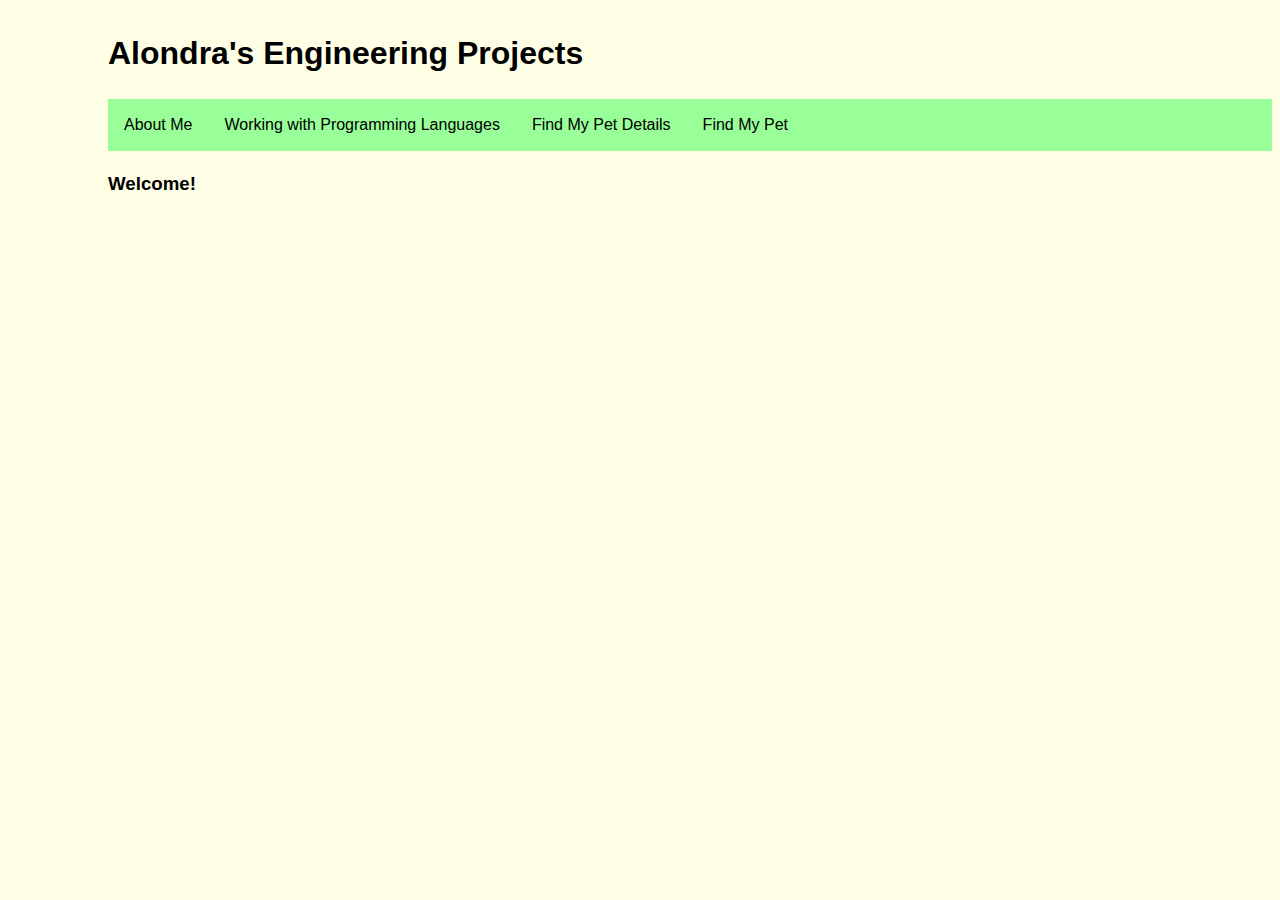
==== index.html @ 6d50bc16 "Update index.html" ====
<!DOCTYPE html>
<html>
      <head>
             <tilte> <h1> Alondra's Engineering Projects </h1> </tilte>
              <!-- link to main stylesheet -->
              <link rel="stylesheet" type="text/css" href="main.css">
        </head>    

<!--<body>
      <ul class="topnav" id="myTopnav">
  <li><a href="1.html">About Me</a></li>
  <li><a href="2.html">Working with Programming Languages</a></li>     
           <li><a href="3.html">Project Proposal</a></li>
  <li><a href="4.html">Project Budget</a></li>
            <li><a href="5.html">Project Schedule</a></li>
                 <li><a href="6.html">Find My Pet</a></li>
  <li class="icon">
    <a href="javascript:void(0);" onclick="myFunction()">&#9776;</a>
  </li>
</ul>
 
        </body> -->
     
  
<html>
<head>
<style>
ul {
    list-style-type: none;
    margin: 0;
    padding: 0;
    overflow: hidden;
    background-color: #99ff99;
}

li {
    float: left;
}

li a, .dropbtn {
    display: inline-block;
    color: Black;
    text-align: center;
    padding: 14px 16px;
    text-decoration: none;
}

li a:hover, .dropdown:hover .dropbtn {
    background-color: #00cc00;
}

li.dropdown {
    display: inline-block;
}

.dropdown-content {
    display: none;
    position: absolute;
    background-color: #99ff99;
    min-width: 160px;
    box-shadow: 0px 8px 16px 0px rgba(0,0,0,0.2);
    z-index: 1;
}

.dropdown-content a {
    color: black;
    padding: 12px 16px;
    text-decoration: none;
    display: block;
    text-align: left;
}

.dropdown-content a:hover {background-color: #00cc00}

.show {display:block;}
</style>
</head>
<body>

<ul>
<li><a href="1.html">About Me</a></li>
  <li><a href="2.html">Working with Programming Languages</a></li>     
               
  <li class="dropdown">
    <a href="javascript:void(0)" class="dropbtn" onclick="myFunction()">Find My Pet Details</a>
    <div class="dropdown-content" id="myDropdown">
      <a href="3.html">Project Proposal</a>
      <a href="4.html">Project Budget</a>
      <a href="5.html">Project Schedule</a>
          <a href= "7.html">Project Updates</a>
    </div>             
  </li>
             <li><a href="6.html">Find My Pet</a></li>
</ul>

<h3>Welcome!</h3>


<script>
/* When the user clicks on the button, 
toggle between hiding and showing the dropdown content */
function myFunction() {
    document.getElementById("myDropdown").classList.toggle("show");
}

// Close the dropdown if the user clicks outside of it
window.onclick = function(e) {
  if (!e.target.matches('.dropbtn')) {

    var dropdowns = document.getElementsByClassName("dropdown-content");
    for (var d = 0; d < dropdowns.length; d++) {
      var openDropdown = dropdowns[d];
      if (openDropdown.classList.contains('show')) {
        openDropdown.classList.remove('show');
      }
    }
  }
}
</script>

</body>
</html>
---- main.css ----
html, body {
  min-height: 100%;
  display: flex;
  flex-direction: column;
  font-weight: 300;
  line-height: 1.5;
  padding-left:50px;
}

body {
  font-family: 'Lato', sans-serif;
  background-color: #ffffe6;
  margin: center;
}
.image { 
   position: relative; 
   width: 100%; /* for IE 6 */
}

h2 { 
   position: absolute; 
   top: 200px; 
   left: 0; 
   width: 100%; 
}
.life
ul {
    list-style-type: none;
    margin: center;
    padding-left: 100px;
}

/* Remove margins and padding from the list, and add a black background color */
ul.topnav {
    list-style-type: none;
    margin: 0;
    padding: 0;
    overflow: hidden;
    background-color: #99ff99;
}

/* Float the list items side by side */
ul.topnav li {float: left;}

/* Style the links inside the list items */
ul.topnav li a {
    display: inline-block;
    color: #000000;
    text-align: center;
    padding: 14px 16px;
    text-decoration: none;
    transition: 0.3s;
    font-size: 17px;
}

/* Change background color of links on hover */
ul.topnav li a:hover {background-color: #2eb82e;}

/* Hide the list item that contains the link that should open and close the topnav on small screens */
ul.topnav li.icon {display: none;}

.OKAY{
    padding-right: 30px;
    padding-left: 30px;
} 
/* This is the css code for my second style sheet for the sign up page
*, *:before, *:after {
  -moz-box-sizing: border-box;
  -webkit-box-sizing: border-box;
  box-sizing: border-box;
}

body {
  font-family: 'Nunito', sans-serif;
  color: #384047;
}

form {
  max-width: 300px;
  margin: 10px auto;
  padding: 10px 20px;
  background: #f4f7f8;
  border-radius: 8px;
}

h1 {
  margin: 0 0 30px 0;
  text-align: center;
}

input[type="text"],
input[type="password"],
input[type="date"],
input[type="datetime"],
input[type="email"],
input[type="number"],
input[type="search"],
input[type="tel"],
input[type="time"],
input[type="url"],
textarea,
select {
  background: rgba(255,255,255,0.1);
  border: none;
  font-size: 16px;
  height: auto;
  margin: 0;
  outline: 0;
  padding: 15px;
  width: 100%;
  background-color: #e8eeef;
  color: #8a97a0;
  box-shadow: 0 1px 0 rgba(0,0,0,0.03) inset;
  margin-bottom: 30px;
}

input[type="radio"],
input[type="checkbox"] {
  margin: 0 4px 8px 0;
}

select {
  padding: 6px;
  height: 32px;
  border-radius: 2px;
}

button {
  padding: 19px 39px 18px 39px;
  color: #FFF;
  background-color: #4bc970;
  font-size: 18px;
  text-align: center;
  font-style: normal;
  border-radius: 5px;
  width: 100%;
  border: 1px solid #3ac162;
  border-width: 1px 1px 3px;
  box-shadow: 0 -1px 0 rgba(255,255,255,0.1) inset;
  margin-bottom: 10px;
}

fieldset {
  margin-bottom: 30px;
  border: none;
}

legend {
  font-size: 1.4em;
  margin-bottom: 10px;
}

label {
  display: block;
  margin-bottom: 8px;
}

label.light {
  font-weight: 300;
  display: inline;
}

.number {
  background-color: #5fcf80;
  color: #fff;
  height: 30px;
  width: 30px;
  display: inline-block;
  font-size: 0.8em;
  margin-right: 4px;
  line-height: 30px;
  text-align: center;
  text-shadow: 0 1px 0 rgba(255,255,255,0.2);
  border-radius: 100%;
}

@media screen and (min-width: 480px) {

  form {
    max-width: 480px;
  }

} */
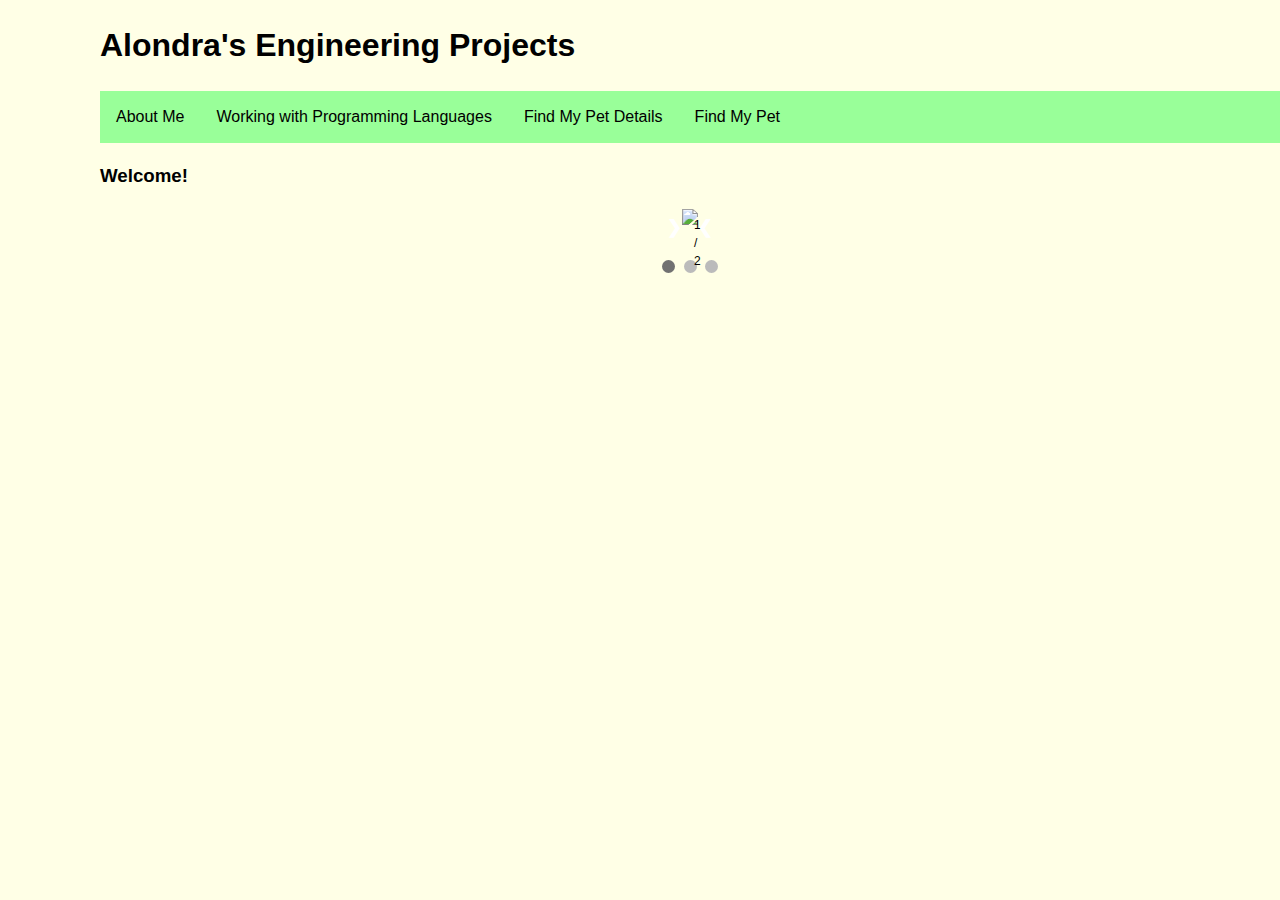
==== commit 7dce0dd2: "Update index.html" ====
--- a/index.html
+++ b/index.html
@@ -117,6 +117,171 @@
   }
 }
 </script>
+      
+      <head>
+<meta name="viewport" content="width=device-width, initial-scale=1">
+<style>
+* {box-sizing:border-box}
+body {font-family: Verdana,sans-serif;margin:0}
+.mySlides {display:none}
+
+/* Slideshow container */
+.slideshow-container {
+  max-width: 1000px;
+  position: relative;
+  margin: auto;
+}
+
+/* Next & previous buttons */
+.prev, .next {
+  cursor: pointer;
+  position: absolute;
+  top: 50%;
+  width: auto;
+  padding: 16px;
+  margin-top: -22px;
+  color: white;
+  font-weight: bold;
+  font-size: 18px;
+  transition: 0.6s ease;
+  border-radius: 0 3px 3px 0;
+}
+
+/* Position the "next button" to the right */
+.next {
+  right: 0;
+  border-radius: 3px 0 0 3px;
+}
+
+/* On hover, add a black background color with a little bit see-through */
+.prev:hover, .next:hover {
+  background-color: rgba(0,0,0,0.8);
+}
+
+/* Caption text */
+.text {
+  color: #000000;
+  font-size: 15px;
+  padding: 8px 12px;
+  position: absolute;
+  bottom: 8px;
+  width: 100%;
+  text-align: center;
+}
+
+/* Number text (1/3 etc) */
+.numbertext {
+  color: #000000;
+  font-size: 12px;
+  padding: 8px 12px;
+  position: absolute;
+  top: 0;
+}
+
+/* The dots/bullets/indicators */
+.dot {
+  cursor:pointer;
+  height: 13px;
+  width: 13px;
+  margin: 0 2px;
+  background-color: #bbb;
+  border-radius: 50%;
+  display: inline-block;
+  transition: background-color 0.6s ease;
+}
+
+.active, .dot:hover {
+  background-color: #717171;
+}
+
+/* Fading animation */
+.fade {
+  -webkit-animation-name: fade;
+  -webkit-animation-duration: 1.5s;
+  animation-name: fade;
+  animation-duration: 1.5s;
+}
+
+@-webkit-keyframes fade {
+  from {opacity: .4} 
+  to {opacity: 1}
+}
+
+@keyframes fade {
+  from {opacity: .4} 
+  to {opacity: 1}
+}
+
+/* On smaller screens, decrease text size */
+@media only screen and (max-width: 300px) {
+  .prev, .next,.text {font-size: 11px}
+}
+</style>
+</head>
+<body>
+
+<div class="slideshow-container">
+
+<div class="mySlides fade">
+  <div class="numbertext">1 / 2</div>
+  <img src="https://cloud.githubusercontent.com/assets/22135523/26165585/55af91ce-3ae5-11e7-9b35-60640b05def8.JPG" style="width:100%">
+  <div class="text"></div>
+</div>
+
+<div class="mySlides fade">
+  <div class="numbertext">2 / 2</div>
+  <img src="https://cloud.githubusercontent.com/assets/22135523/26168195/190a8702-3aee-11e7-818c-105a09081539.JPG" style="width:100%">
+  <div class="text">Keep track of your pet's location!</div>
+</div>
+
+<!--<div class="mySlides fade">
+  <div class="numbertext">3 / 3</div>
+  <img src="img_mountains_wide.jpg" style="width:100%">
+  <div class="text">Caption Three</div>
+</div>--> 
+
+<a class="prev" onclick="plusSlides(-1)">&#10094;</a>
+<a class="next" onclick="plusSlides(1)">&#10095;</a>
+
+</div>
+<br>
+
+<div style="text-align:center">
+  <span class="dot" onclick="currentSlide(1)"></span> 
+  <span class="dot" onclick="currentSlide(2)"></span> 
+  <span class="dot" onclick="currentSlide(3)"></span> 
+</div>
+
+<script>
+var slideIndex = 1;
+showSlides(slideIndex);
+
+function plusSlides(n) {
+  showSlides(slideIndex += n);
+}
+
+function currentSlide(n) {
+  showSlides(slideIndex = n);
+}
+
+function showSlides(n) {
+  var i;
+  var slides = document.getElementsByClassName("mySlides");
+  var dots = document.getElementsByClassName("dot");
+  if (n > slides.length) {slideIndex = 1}    
+  if (n < 1) {slideIndex = slides.length}
+  for (i = 0; i < slides.length; i++) {
+      slides[i].style.display = "none";  
+  }
+  for (i = 0; i < dots.length; i++) {
+      dots[i].className = dots[i].className.replace(" active", "");
+  }
+  slides[slideIndex-1].style.display = "block";  
+  dots[slideIndex-1].className += " active";
+}
+</script>
+
+      
 
 </body>
 </html>
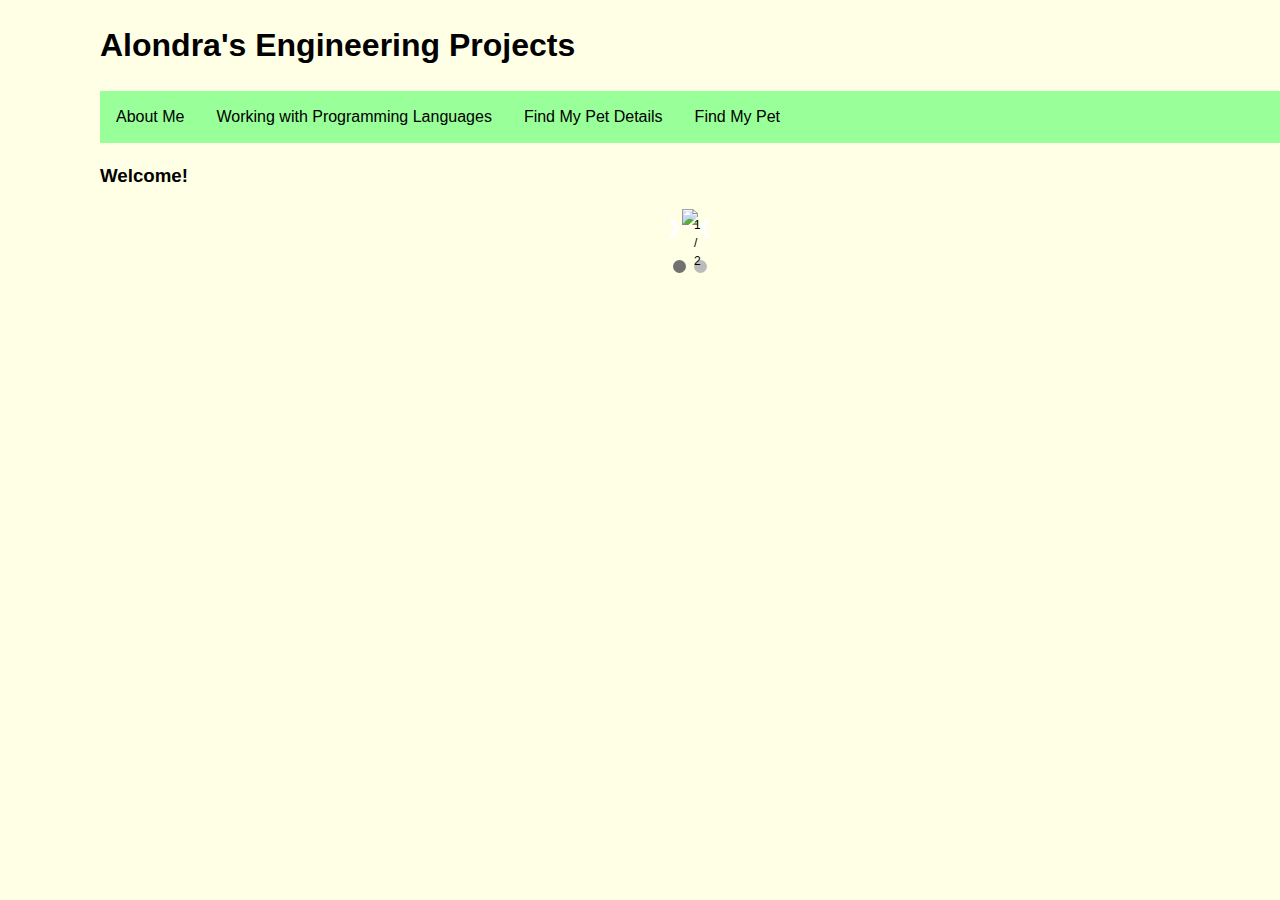
==== commit b1d1de61: "Update index.html" ====
--- a/index.html
+++ b/index.html
@@ -249,7 +249,7 @@
 <div style="text-align:center">
   <span class="dot" onclick="currentSlide(1)"></span> 
   <span class="dot" onclick="currentSlide(2)"></span> 
-  <span class="dot" onclick="currentSlide(3)"></span> 
+ <!-- <span class="dot" onclick="currentSlide(3)"></span> -->
 </div>
 
 <script>
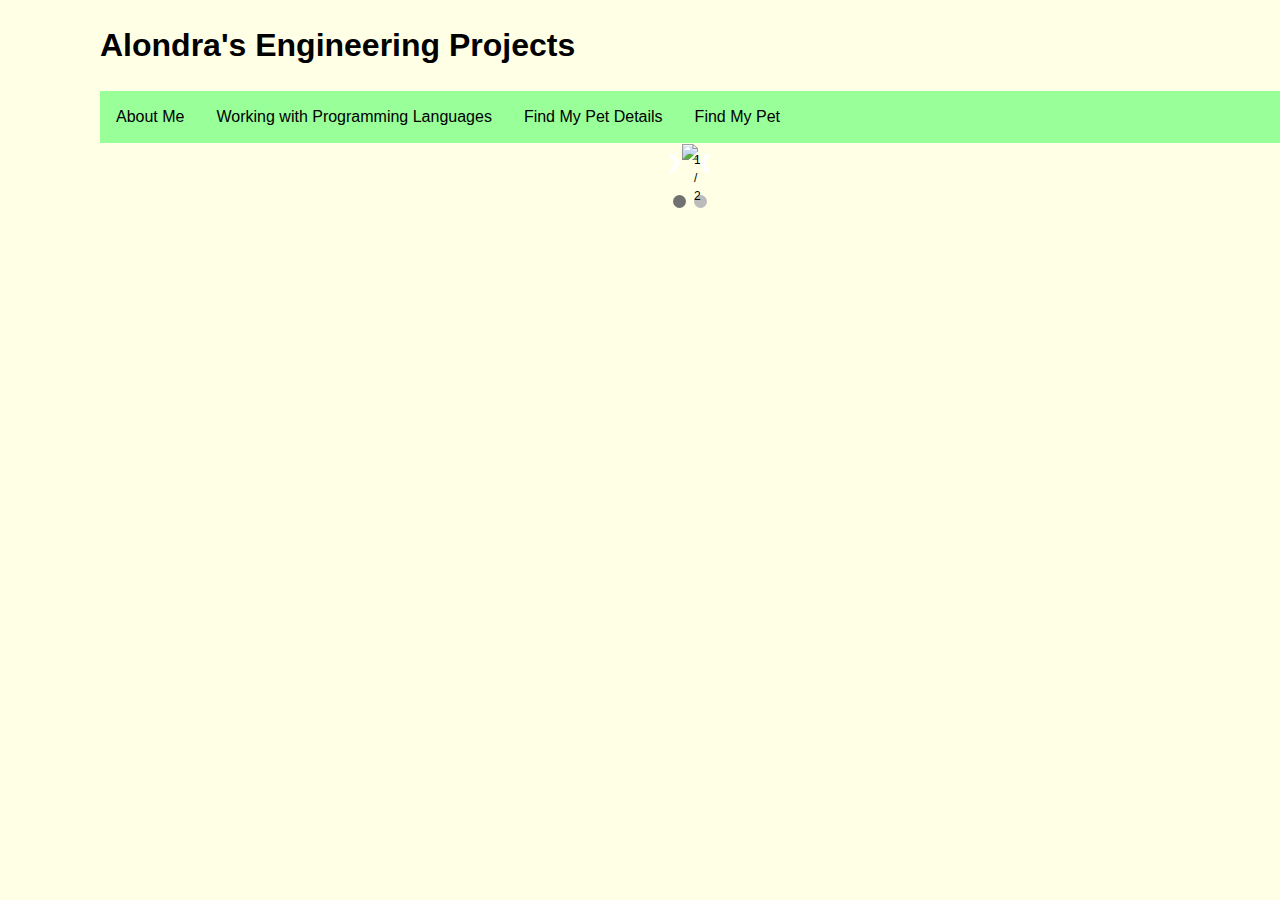
==== commit 5a504df7: "Update index.html" ====
--- a/index.html
+++ b/index.html
@@ -93,7 +93,7 @@
              <li><a href="6.html">Find My Pet</a></li>
 </ul>
 
-<h3>Welcome!</h3>
+<!--<h3>Welcome!</h3>--> 
 
 
 <script>
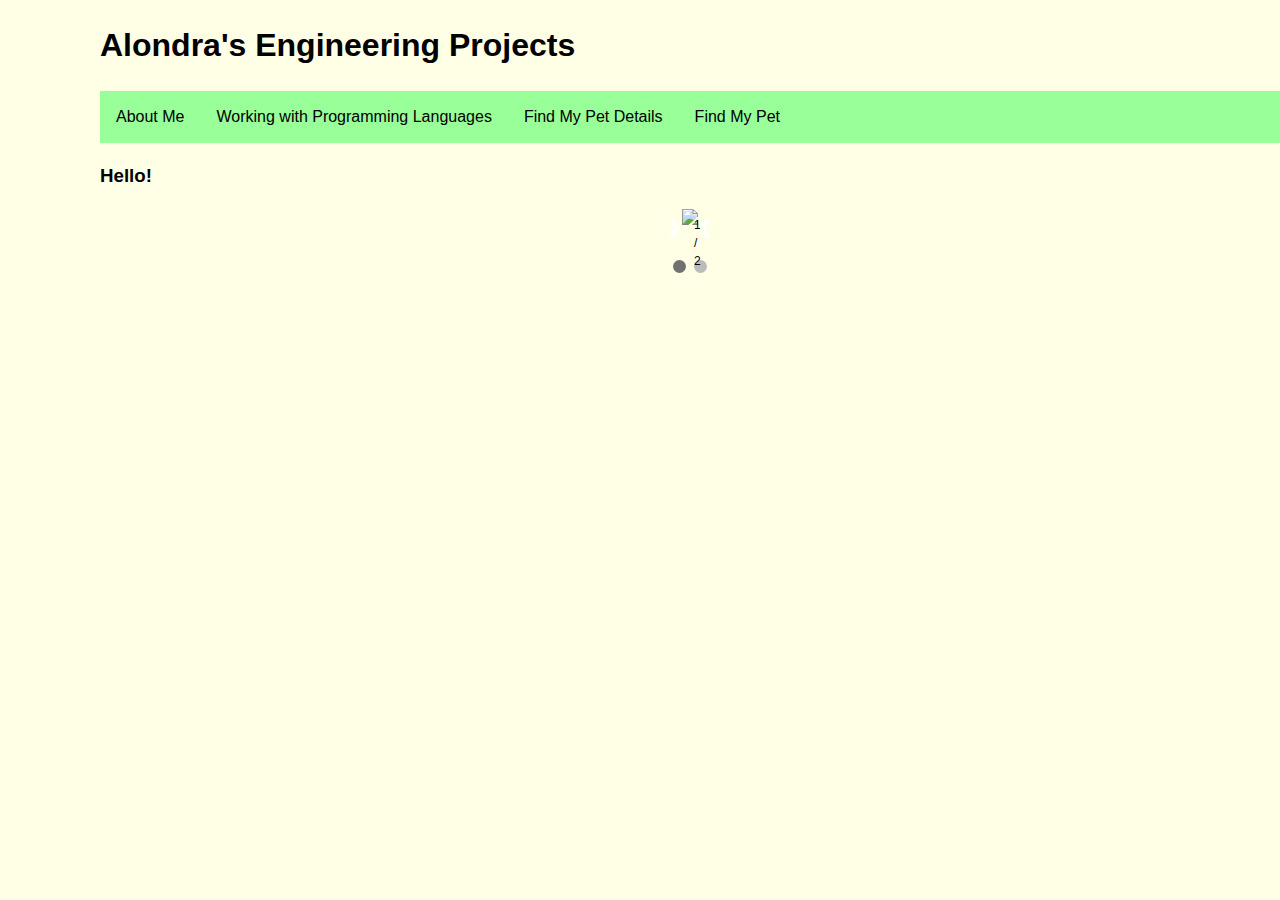
==== commit 05dc941f: "Update index.html" ====
--- a/index.html
+++ b/index.html
@@ -93,7 +93,7 @@
              <li><a href="6.html">Find My Pet</a></li>
 </ul>
 
-<!--<h3>Welcome!</h3>--> 
+<h3>Hello!</h3> 
 
 
 <script>
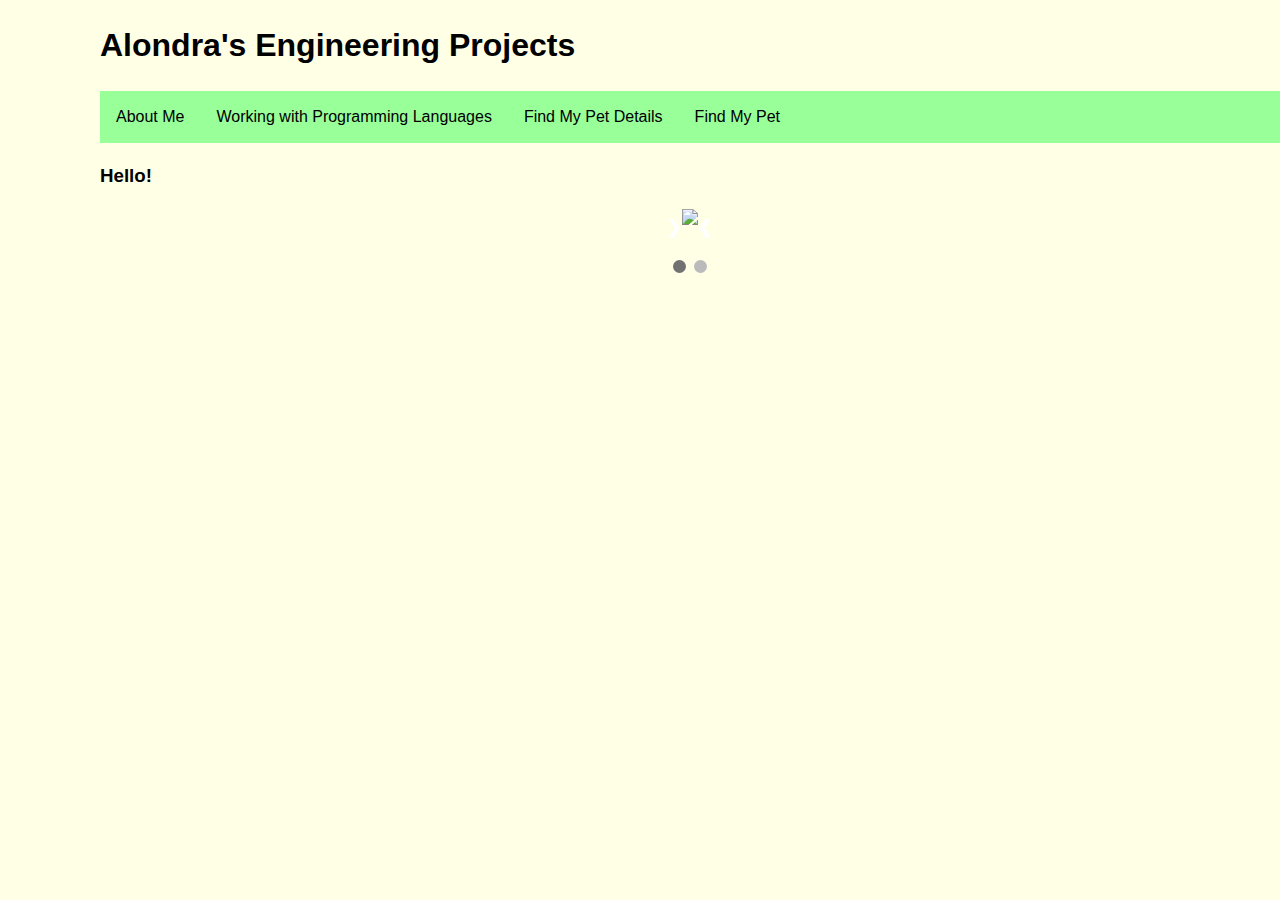
==== commit e782a483: "Update index.html" ====
--- a/index.html
+++ b/index.html
@@ -127,7 +127,7 @@
 
 /* Slideshow container */
 .slideshow-container {
-  max-width: 1000px;
+  max-width: 900px;
   position: relative;
   margin: auto;
 }
@@ -223,13 +223,13 @@
 <div class="slideshow-container">
 
 <div class="mySlides fade">
-  <div class="numbertext">1 / 2</div>
+  <div class="numbertext"></div>
   <img src="https://cloud.githubusercontent.com/assets/22135523/26165585/55af91ce-3ae5-11e7-9b35-60640b05def8.JPG" style="width:100%">
   <div class="text"></div>
 </div>
 
 <div class="mySlides fade">
-  <div class="numbertext">2 / 2</div>
+  <div class="numbertext"></div>
   <img src="https://cloud.githubusercontent.com/assets/22135523/26168195/190a8702-3aee-11e7-818c-105a09081539.JPG" style="width:100%">
   <div class="text">Keep track of your pet's location!</div>
 </div>
